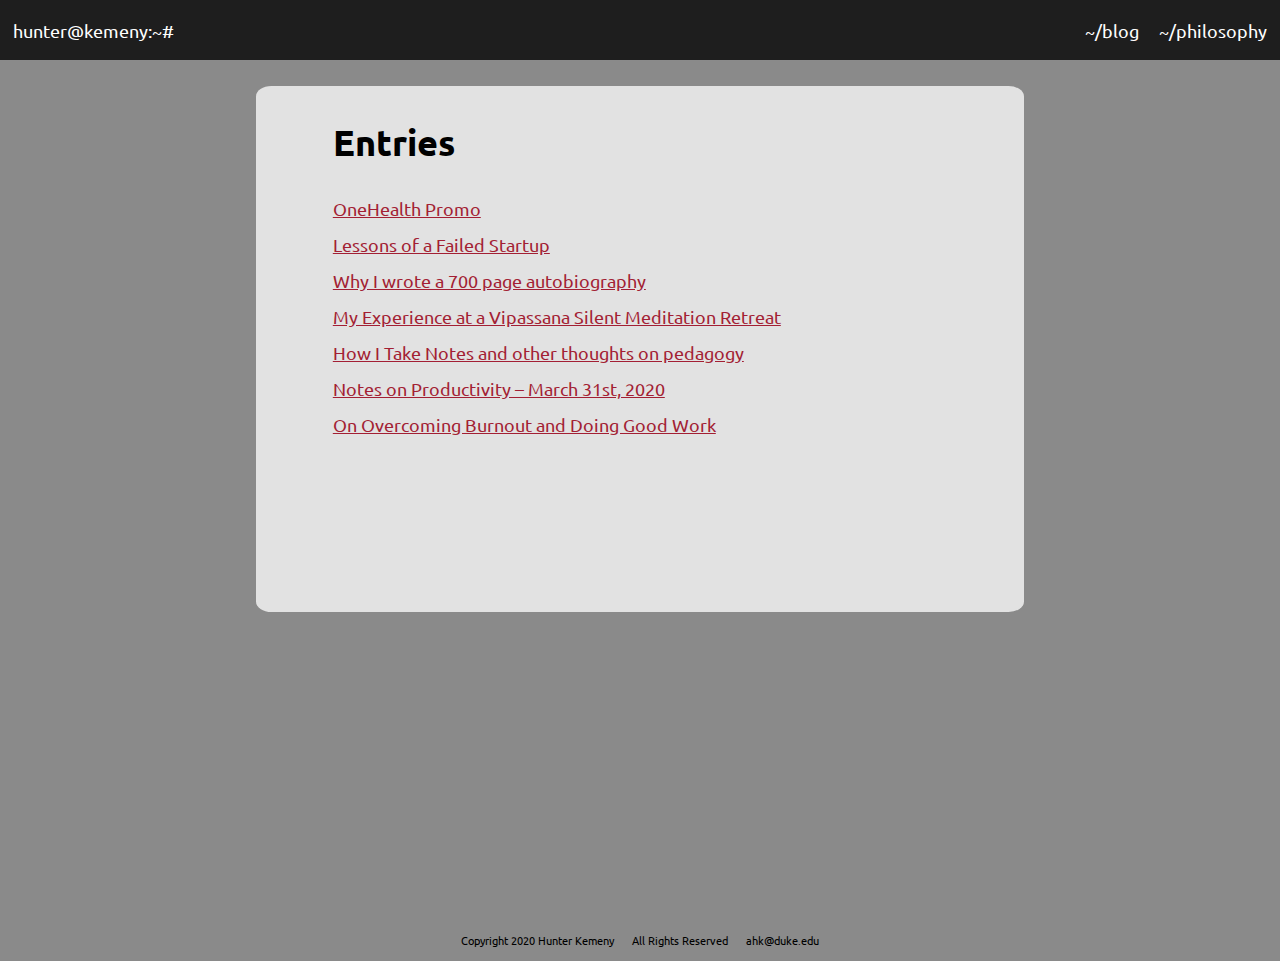
==== blog.html @ bf2ed8f1 "initial commit" ====
<!DOCTYPE html>

<html>

<head>
    <link href="./style.css" type="text/css" rel="stylesheet">
    <link href="https://fonts.googleapis.com/css?family=Roboto+Condensed&display=swap" rel="stylesheet">
    <link href="https://fonts.googleapis.com/css?family=Roboto&display=swap" rel="stylesheet">
    <link href="https://fonts.googleapis.com/css?family=Ubuntu&display=swap" rel="stylesheet">
    <title>Hunter Kemeny</title>
</head>

<body id="blog-body">

    <div class="header">
        <div class="left-header">
            <p><a id="home" href="./index.html">hunter@kemeny:~#</a></p>
        </div>
        <div class="right-header">
            <pre> <a id="blog" href="./blog.html">~/blog</a>     <a id="philosophy" href="./philosophy.html">~/philosophy</a></pre>
        </div>
    </div>

    <div class="blog-container"> 
        <div class="blog-toc">
            <h1 class="blog-title">Entries</h1>
            <ul class="blog-entries">
                <li><a>OneHealth Promo</a></li>
                <li><a>Lessons of a Failed Startup</a></li>
                <li><a>Why I wrote a 700 page autobiography</a></li>
                <li><a>My Experience at a Vipassana Silent Meditation Retreat</a></li>
                <li><a>How I Take Notes and other thoughts on pedagogy</a></li>
                <li><a href="./productivity.html">Notes on Productivity – March 31st, 2020</a></li>
                <li><a href="./good-work">On Overcoming Burnout and Doing Good Work</a></li>
            </ul>
        </div>
    </div>

    <div class="copy">
        <p>Copyright 2020 Hunter Kemeny</p>
        <p>All Rights Reserved</p>
        <p>ahk@duke.edu</p>
    </div>
    
</body>



<script type="text/javascript" src="./script.js"></script>
<script src="https://ajax.googleapis.com/ajax/libs/jquery/3.3.1/jquery.min.js"></script>
</html>
---- style.css ----
html, body, div, span, applet, object, iframe,
h1, h2, h3, h4, h5, h6, p, blockquote, pre,
a, abbr, acronym, address, big, cite, code,
del, dfn, em, img, ins, kbd, q, s, samp,
small, strike, strong, sub, sup, tt, var,
b, u, i, center,
dl, dt, dd, ol, ul, li,
fieldset, form, label, legend,
table, caption, tbody, tfoot, thead, tr, th, td,
article, aside, canvas, details, embed, 
figure, figcaption, footer, header, hgroup, 
menu, nav, output, ruby, section, summary,
time, mark, audio, video {
	margin: 0;
	padding: 0;
	border: 0;
	font-size: 100%;
	font: inherit;
	font-family: 'Ubuntu', sans-serif;
	vertical-align: baseline;
}

article, aside, details, figcaption, figure, 
footer, header, hgroup, menu, nav, section {
	display: block;
}

* {
	box-sizing: border-box;
}

html {
	font-size: 18px;
}

body {
	line-height: 1.5;
}

a {
	text-decoration: underline;
	color: #A31F34;
}

em {
	font-style: italic;
}

h2 {
	font-size: 1.2rem;
	font-weight: bold;
}

.header {
	width: 100%;
	background-color: rgb(30, 30, 30);
	min-height: 60px;
	display: flex;
	justify-content: space-between;
	align-items: center;
	flex-wrap: wrap;
}

.header a {
	color: white;
	text-decoration: none;
}

.left-header {
	margin-left: 1%;
}

.right-header {
	margin-right: 1%;
}

.container {
	background-color: rgba(255, 255, 255, .7);
	border-radius: 2%;
	margin-top: 3%;
	margin-right: 20%;
	margin-left: 20%;
	margin-bottom: 4%;
	padding-right: 2%;
	padding-left: 2%;
	padding-bottom: 2%;
}

.hunter {
	padding-top: 3%;
	text-align: center;
}

#alek-picture {
	width: 16%;
	height: 16%;
	border-radius: 50%;
	border: 2px solid black;
}

#name {
	font-size: 2.0rem;
	font-weight: bold;
	padding: 1%;
}

#github {
	width: 5%;
	height: 4.9%;
	margin-bottom: 1%;
	margin-right: 1%;
	margin-left: 1%;
}

#resume {
	width: 4%;
	height: 4%;
	margin-bottom: 1%;
	margin-right: 1%;
	margin-left: 1%;
}

#mail {
	width: 5%;
	height: 5%;
	margin-bottom: 1%;
	margin-right: 1%;
	margin-left: 1%;
}

#linkedin {
	width: 5%;
	height: 5%;
	margin-bottom: 1%;
	margin-right: 1%;
	margin-left: 1%;
}

.projects {
	margin-left: 2%;
}

.copy {
	display: flex;
	justify-content: center;

}

.copy p {
	color: black;
	padding-top: 1%;
	padding-left: .7%;
	padding-right: .7%;
	padding-bottom: 1%;
	font-size: .6rem;
	flex-wrap: wrap;
}

.blog-container {
	text-align: center;
	margin-right: 20%;
	margin-left: 20%;
	margin-top: 2%;
	padding-bottom: 24%;
}

#blog-body {
	background-color: rgba(75, 75, 75, 0.65);
}

.blog-toc {
	text-align: left;
	line-height: 2rem;
	padding-top: 1%;
	padding-left: 10%;
	padding-right: 10%;
	padding-bottom: 22%;
	background-color: rgba(255, 255, 255, 0.75);
	border-radius: 2%;
}

.blog-title {
	font-size: 2rem;
	font-weight: bold;
	text-align: left;
	padding-top: 5%;
	padding-bottom: 5%;
}

.blog-entries {
	list-style-type: none;
}

#philosophy-body {
	background-color: rgba(75, 75, 75, 0.65);
}

.phil-container {
	text-align: center;
	margin-right: 20%;
	margin-left: 20%;
	margin-top: 2%;
	padding-bottom: 16%;
}

.phil-toc {
	text-align: left;
	line-height: 2rem;
	padding-top: 1%;
	padding-left: 10%;
	padding-right: 10%;
	padding-bottom: 20%;
	border-radius: 2%;
	background-color: rgba(255, 255, 255, 0.75);
}

.phil-title {
	font-size: 2rem;
	font-weight: bold;
	text-align: left;
	padding-top: 5%;
	padding-bottom: 5%;
}

.phil-entries {
	list-style-type: none;
}

.blog-essay-body {
	background-color: rgba(75, 75, 75, 0.65);
}

.blog-essay-title {
	font-size: 2rem;
	font-weight: bold;
	padding-top: 5%;
	padding-bottom: 2%;
}

.blog-essay-container {
	margin-right: 20%;
	margin-left: 20%;
	margin-top: 2%;
	padding-bottom: 16%;
	background-color: rgba(255, 255, 255, 0.7);
	border-radius: 2%;
	padding-left: 5%;
	padding-right: 5%;
}
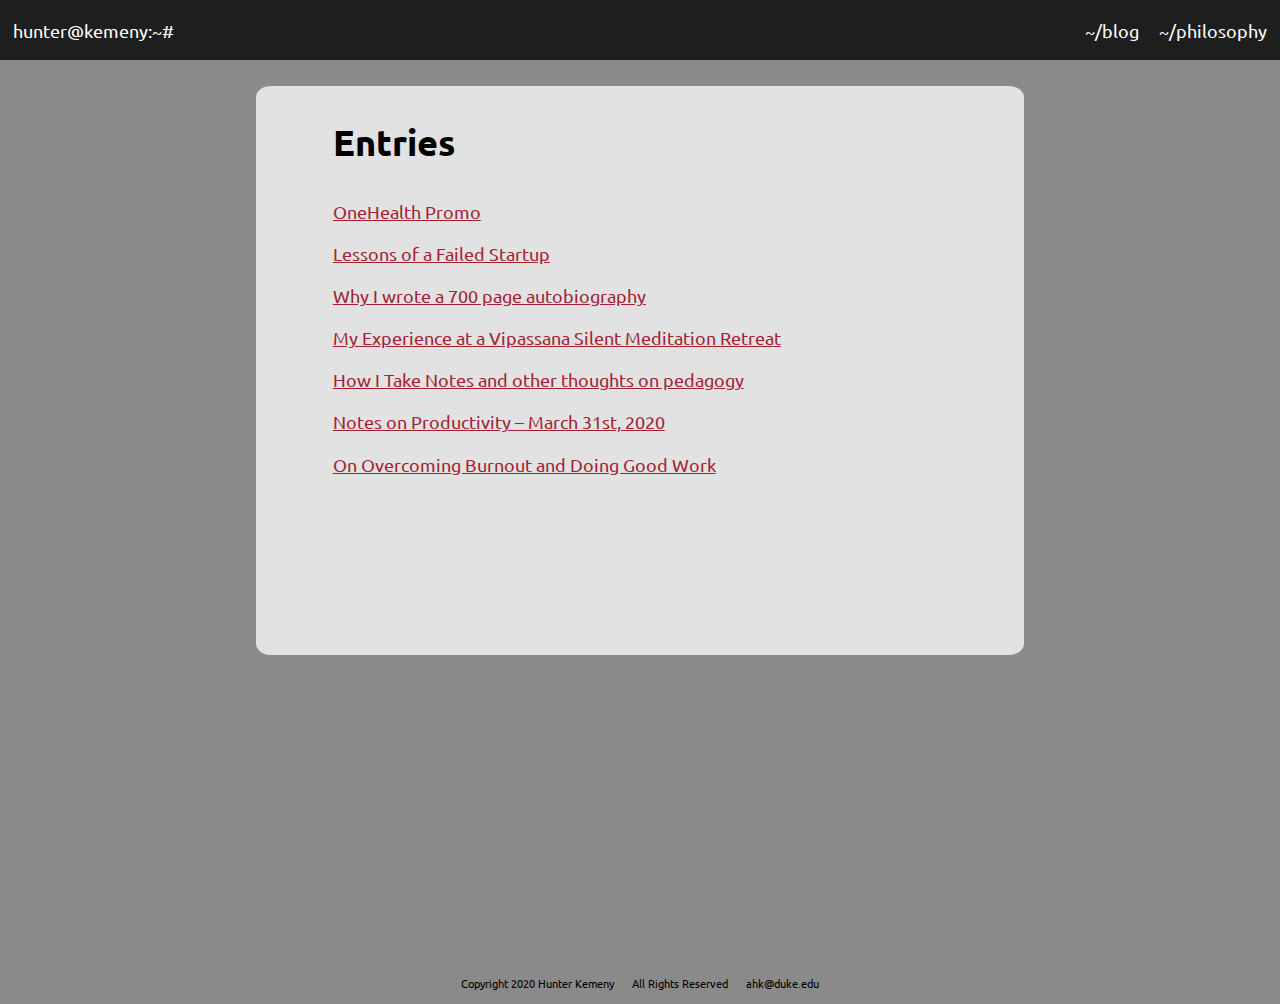
==== commit 51c11c91: "Format with Prettier" ====
--- a/blog.html
+++ b/blog.html
@@ -1,51 +1,61 @@
 <!DOCTYPE html>
 
 <html>
+  <head>
+    <link href="./style.css" type="text/css" rel="stylesheet" />
+    <link
+      href="https://fonts.googleapis.com/css?family=Roboto+Condensed&display=swap"
+      rel="stylesheet"
+    />
+    <link
+      href="https://fonts.googleapis.com/css?family=Roboto&display=swap"
+      rel="stylesheet"
+    />
+    <link
+      href="https://fonts.googleapis.com/css?family=Ubuntu&display=swap"
+      rel="stylesheet"
+    />
+    <title>Hunter Kemeny</title>
+  </head>
 
-<head>
-    <link href="./style.css" type="text/css" rel="stylesheet">
-    <link href="https://fonts.googleapis.com/css?family=Roboto+Condensed&display=swap" rel="stylesheet">
-    <link href="https://fonts.googleapis.com/css?family=Roboto&display=swap" rel="stylesheet">
-    <link href="https://fonts.googleapis.com/css?family=Ubuntu&display=swap" rel="stylesheet">
-    <title>Hunter Kemeny</title>
-</head>
-
-<body id="blog-body">
-
+  <body id="blog-body">
     <div class="header">
-        <div class="left-header">
-            <p><a id="home" href="./index.html">hunter@kemeny:~#</a></p>
-        </div>
-        <div class="right-header">
-            <pre> <a id="blog" href="./blog.html">~/blog</a>     <a id="philosophy" href="./philosophy.html">~/philosophy</a></pre>
-        </div>
+      <div class="left-header">
+        <p><a id="home" href="./index.html">hunter@kemeny:~#</a></p>
+      </div>
+      <div class="right-header">
+        <pre> <a id="blog" href="./blog.html">~/blog</a>     <a id="philosophy" href="./philosophy.html">~/philosophy</a></pre>
+      </div>
     </div>
 
-    <div class="blog-container"> 
-        <div class="blog-toc">
-            <h1 class="blog-title">Entries</h1>
-            <ul class="blog-entries">
-                <li><a>OneHealth Promo</a></li>
-                <li><a>Lessons of a Failed Startup</a></li>
-                <li><a>Why I wrote a 700 page autobiography</a></li>
-                <li><a>My Experience at a Vipassana Silent Meditation Retreat</a></li>
-                <li><a>How I Take Notes and other thoughts on pedagogy</a></li>
-                <li><a href="./productivity.html">Notes on Productivity – March 31st, 2020</a></li>
-                <li><a href="./good-work">On Overcoming Burnout and Doing Good Work</a></li>
-            </ul>
-        </div>
+    <div class="blog-container">
+      <div class="blog-toc">
+        <h1 class="blog-title">Entries</h1>
+        <ul class="blog-entries">
+          <li><a>OneHealth Promo</a></li>
+          <li><a>Lessons of a Failed Startup</a></li>
+          <li><a>Why I wrote a 700 page autobiography</a></li>
+          <li><a>My Experience at a Vipassana Silent Meditation Retreat</a></li>
+          <li><a>How I Take Notes and other thoughts on pedagogy</a></li>
+          <li>
+            <a href="./productivity.html"
+              >Notes on Productivity – March 31st, 2020</a
+            >
+          </li>
+          <li>
+            <a href="./good-work">On Overcoming Burnout and Doing Good Work</a>
+          </li>
+        </ul>
+      </div>
     </div>
 
     <div class="copy">
-        <p>Copyright 2020 Hunter Kemeny</p>
-        <p>All Rights Reserved</p>
-        <p>ahk@duke.edu</p>
+      <p>Copyright 2020 Hunter Kemeny</p>
+      <p>All Rights Reserved</p>
+      <p>ahk@duke.edu</p>
     </div>
-    
-</body>
+  </body>
 
-
-
-<script type="text/javascript" src="./script.js"></script>
-<script src="https://ajax.googleapis.com/ajax/libs/jquery/3.3.1/jquery.min.js"></script>
-</html>+  <script type="text/javascript" src="./script.js"></script>
+  <script src="https://ajax.googleapis.com/ajax/libs/jquery/3.3.1/jquery.min.js"></script>
+</html>
--- a/style.css
+++ b/style.css
@@ -1,249 +1,329 @@
-html, body, div, span, applet, object, iframe,
-h1, h2, h3, h4, h5, h6, p, blockquote, pre,
-a, abbr, acronym, address, big, cite, code,
-del, dfn, em, img, ins, kbd, q, s, samp,
-small, strike, strong, sub, sup, tt, var,
-b, u, i, center,
-dl, dt, dd, ol, ul, li,
-fieldset, form, label, legend,
-table, caption, tbody, tfoot, thead, tr, th, td,
-article, aside, canvas, details, embed, 
-figure, figcaption, footer, header, hgroup, 
-menu, nav, output, ruby, section, summary,
-time, mark, audio, video {
-	margin: 0;
-	padding: 0;
-	border: 0;
-	font-size: 100%;
-	font: inherit;
-	font-family: 'Ubuntu', sans-serif;
-	vertical-align: baseline;
-}
-
-article, aside, details, figcaption, figure, 
-footer, header, hgroup, menu, nav, section {
-	display: block;
+html,
+body,
+div,
+span,
+applet,
+object,
+iframe,
+h1,
+h2,
+h3,
+h4,
+h5,
+h6,
+p,
+blockquote,
+pre,
+a,
+abbr,
+acronym,
+address,
+big,
+cite,
+code,
+del,
+dfn,
+em,
+img,
+ins,
+kbd,
+q,
+s,
+samp,
+small,
+strike,
+strong,
+sub,
+sup,
+tt,
+var,
+b,
+u,
+i,
+center,
+dl,
+dt,
+dd,
+ol,
+ul,
+li,
+fieldset,
+form,
+label,
+legend,
+table,
+caption,
+tbody,
+tfoot,
+thead,
+tr,
+th,
+td,
+article,
+aside,
+canvas,
+details,
+embed,
+figure,
+figcaption,
+footer,
+header,
+hgroup,
+menu,
+nav,
+output,
+ruby,
+section,
+summary,
+time,
+mark,
+audio,
+video {
+  margin: 0;
+  padding: 0;
+  border: 0;
+  font-size: 100%;
+  font: inherit;
+  font-family: "Ubuntu", sans-serif;
+  vertical-align: baseline;
+}
+
+article,
+aside,
+details,
+figcaption,
+figure,
+footer,
+header,
+hgroup,
+menu,
+nav,
+section {
+  display: block;
 }
 
 * {
-	box-sizing: border-box;
+  box-sizing: border-box;
 }
 
 html {
-	font-size: 18px;
+  font-size: 18px;
 }
 
 body {
-	line-height: 1.5;
+  line-height: 1.5;
 }
 
 a {
-	text-decoration: underline;
-	color: #A31F34;
+  text-decoration: underline;
+  color: #a31f34;
 }
 
 em {
-	font-style: italic;
+  font-style: italic;
 }
 
 h2 {
-	font-size: 1.2rem;
-	font-weight: bold;
+  font-size: 1.2rem;
+  font-weight: bold;
 }
 
 .header {
-	width: 100%;
-	background-color: rgb(30, 30, 30);
-	min-height: 60px;
-	display: flex;
-	justify-content: space-between;
-	align-items: center;
-	flex-wrap: wrap;
+  width: 100%;
+  background-color: rgb(30, 30, 30);
+  min-height: 60px;
+  display: flex;
+  justify-content: space-between;
+  align-items: center;
+  flex-wrap: wrap;
 }
 
 .header a {
-	color: white;
-	text-decoration: none;
+  color: white;
+  text-decoration: none;
 }
 
 .left-header {
-	margin-left: 1%;
+  margin-left: 1%;
 }
 
 .right-header {
-	margin-right: 1%;
+  margin-right: 1%;
 }
 
 .container {
-	background-color: rgba(255, 255, 255, .7);
-	border-radius: 2%;
-	margin-top: 3%;
-	margin-right: 20%;
-	margin-left: 20%;
-	margin-bottom: 4%;
-	padding-right: 2%;
-	padding-left: 2%;
-	padding-bottom: 2%;
+  background-color: rgba(255, 255, 255, 0.7);
+  box-shadow: 0 0 10px 2px rgb(130 130 130);
+  border-radius: 15px;
+  margin-top: 3%;
+  margin-right: 20%;
+  margin-left: 20%;
+  margin-bottom: 4%;
+  padding-right: 2%;
+  padding-left: 2%;
+  padding-bottom: 2%;
 }
 
 .hunter {
-	padding-top: 3%;
-	text-align: center;
+  padding-top: 3%;
+  text-align: center;
 }
 
 #alek-picture {
-	width: 16%;
-	height: 16%;
-	border-radius: 50%;
-	border: 2px solid black;
+  width: 16%;
+  border-radius: 50%;
+  border: 2px solid black;
 }
 
 #name {
-	font-size: 2.0rem;
-	font-weight: bold;
-	padding: 1%;
+  font-size: 2rem;
+  font-weight: bold;
+  padding: 1%;
 }
 
 #github {
-	width: 5%;
-	height: 4.9%;
-	margin-bottom: 1%;
-	margin-right: 1%;
-	margin-left: 1%;
+  width: 5%;
+  height: 4.9%;
+  margin-bottom: 1%;
+  margin-right: 1%;
+  margin-left: 1%;
 }
 
 #resume {
-	width: 4%;
-	height: 4%;
-	margin-bottom: 1%;
-	margin-right: 1%;
-	margin-left: 1%;
+  width: 4%;
+  height: 4%;
+  margin-bottom: 1%;
+  margin-right: 1%;
+  margin-left: 1%;
 }
 
 #mail {
-	width: 5%;
-	height: 5%;
-	margin-bottom: 1%;
-	margin-right: 1%;
-	margin-left: 1%;
+  width: 5%;
+  height: 5%;
+  margin-bottom: 1%;
+  margin-right: 1%;
+  margin-left: 1%;
 }
 
 #linkedin {
-	width: 5%;
-	height: 5%;
-	margin-bottom: 1%;
-	margin-right: 1%;
-	margin-left: 1%;
+  width: 5%;
+  height: 5%;
+  margin-bottom: 1%;
+  margin-right: 1%;
+  margin-left: 1%;
 }
 
 .projects {
-	margin-left: 2%;
+  margin-left: 2%;
+}
+
+li {
+  padding: 0.5% 0px;
 }
 
 .copy {
-	display: flex;
-	justify-content: center;
-
+  display: flex;
+  justify-content: center;
 }
 
 .copy p {
-	color: black;
-	padding-top: 1%;
-	padding-left: .7%;
-	padding-right: .7%;
-	padding-bottom: 1%;
-	font-size: .6rem;
-	flex-wrap: wrap;
+  color: black;
+  padding-top: 1%;
+  padding-left: 0.7%;
+  padding-right: 0.7%;
+  padding-bottom: 1%;
+  font-size: 0.6rem;
+  flex-wrap: wrap;
 }
 
 .blog-container {
-	text-align: center;
-	margin-right: 20%;
-	margin-left: 20%;
-	margin-top: 2%;
-	padding-bottom: 24%;
+  text-align: center;
+  margin-right: 20%;
+  margin-left: 20%;
+  margin-top: 2%;
+  padding-bottom: 24%;
 }
 
 #blog-body {
-	background-color: rgba(75, 75, 75, 0.65);
+  background-color: rgba(75, 75, 75, 0.65);
 }
 
 .blog-toc {
-	text-align: left;
-	line-height: 2rem;
-	padding-top: 1%;
-	padding-left: 10%;
-	padding-right: 10%;
-	padding-bottom: 22%;
-	background-color: rgba(255, 255, 255, 0.75);
-	border-radius: 2%;
+  text-align: left;
+  line-height: 2rem;
+  padding-top: 1%;
+  padding-left: 10%;
+  padding-right: 10%;
+  padding-bottom: 22%;
+  background-color: rgba(255, 255, 255, 0.75);
+  border-radius: 2%;
 }
 
 .blog-title {
-	font-size: 2rem;
-	font-weight: bold;
-	text-align: left;
-	padding-top: 5%;
-	padding-bottom: 5%;
+  font-size: 2rem;
+  font-weight: bold;
+  text-align: left;
+  padding-top: 5%;
+  padding-bottom: 5%;
 }
 
 .blog-entries {
-	list-style-type: none;
+  list-style-type: none;
 }
 
 #philosophy-body {
-	background-color: rgba(75, 75, 75, 0.65);
+  background-color: rgba(75, 75, 75, 0.65);
 }
 
 .phil-container {
-	text-align: center;
-	margin-right: 20%;
-	margin-left: 20%;
-	margin-top: 2%;
-	padding-bottom: 16%;
+  text-align: center;
+  margin-right: 20%;
+  margin-left: 20%;
+  margin-top: 2%;
+  padding-bottom: 16%;
 }
 
 .phil-toc {
-	text-align: left;
-	line-height: 2rem;
-	padding-top: 1%;
-	padding-left: 10%;
-	padding-right: 10%;
-	padding-bottom: 20%;
-	border-radius: 2%;
-	background-color: rgba(255, 255, 255, 0.75);
+  text-align: left;
+  line-height: 2rem;
+  padding-top: 1%;
+  padding-left: 10%;
+  padding-right: 10%;
+  padding-bottom: 20%;
+  border-radius: 2%;
+  background-color: rgba(255, 255, 255, 0.75);
 }
 
 .phil-title {
-	font-size: 2rem;
-	font-weight: bold;
-	text-align: left;
-	padding-top: 5%;
-	padding-bottom: 5%;
+  font-size: 2rem;
+  font-weight: bold;
+  text-align: left;
+  padding-top: 5%;
+  padding-bottom: 5%;
 }
 
 .phil-entries {
-	list-style-type: none;
+  list-style-type: none;
 }
 
 .blog-essay-body {
-	background-color: rgba(75, 75, 75, 0.65);
+  background-color: rgba(75, 75, 75, 0.65);
 }
 
 .blog-essay-title {
-	font-size: 2rem;
-	font-weight: bold;
-	padding-top: 5%;
-	padding-bottom: 2%;
+  font-size: 2rem;
+  font-weight: bold;
+  padding-top: 5%;
+  padding-bottom: 2%;
 }
 
 .blog-essay-container {
-	margin-right: 20%;
-	margin-left: 20%;
-	margin-top: 2%;
-	padding-bottom: 16%;
-	background-color: rgba(255, 255, 255, 0.7);
-	border-radius: 2%;
-	padding-left: 5%;
-	padding-right: 5%;
-}
+  margin-right: 20%;
+  margin-left: 20%;
+  margin-top: 2%;
+  padding-bottom: 16%;
+  background-color: rgba(255, 255, 255, 0.7);
+  border-radius: 2%;
+  padding-left: 5%;
+  padding-right: 5%;
+}
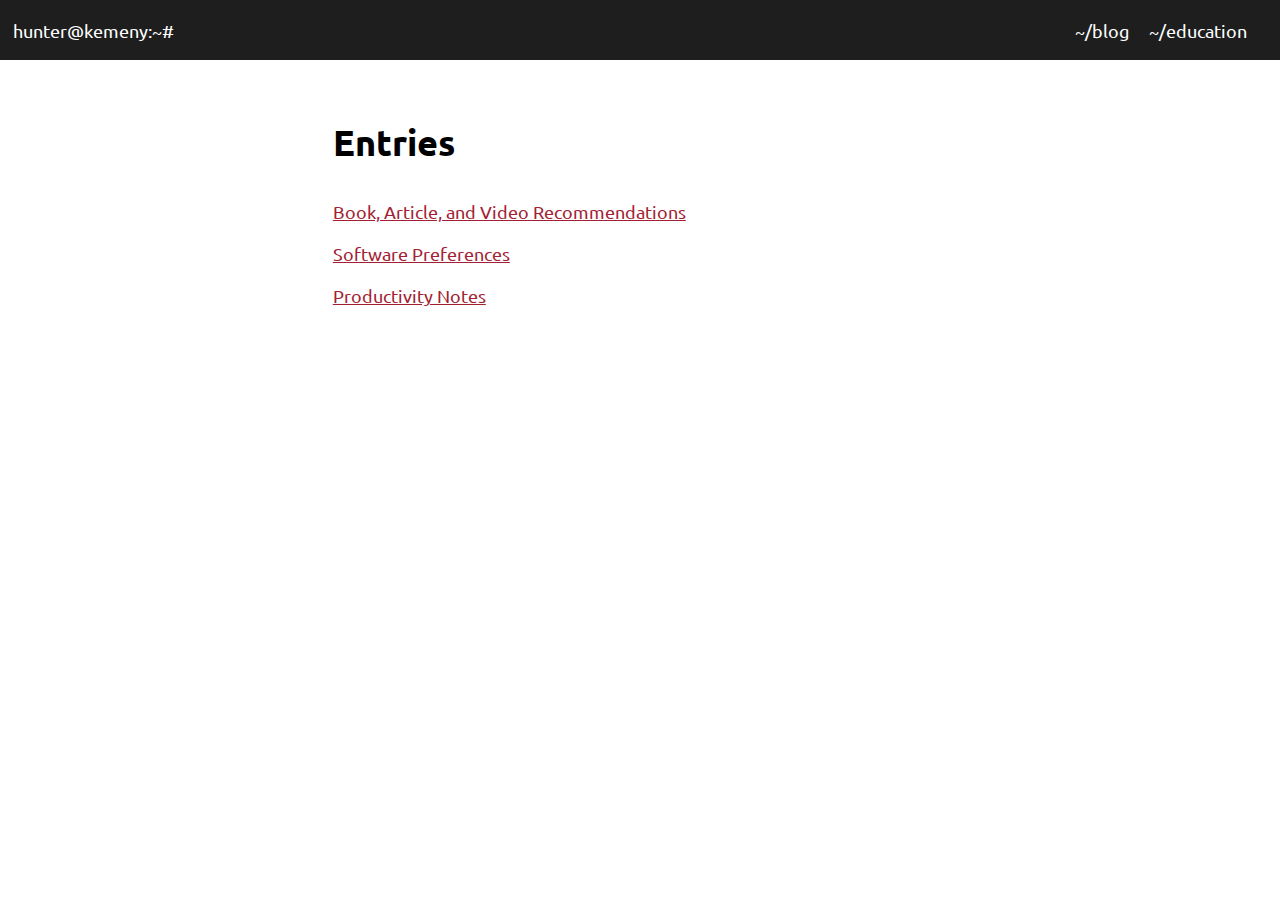
==== commit 53a1c410: "Add blog, education pages. Remove Background." ====
--- a/blog.html
+++ b/blog.html
@@ -24,7 +24,7 @@
         <p><a id="home" href="./index.html">hunter@kemeny:~#</a></p>
       </div>
       <div class="right-header">
-        <pre> <a id="blog" href="./blog.html">~/blog</a>     <a id="philosophy" href="./philosophy.html">~/philosophy</a></pre>
+        <pre> <a id="blog" href="./blog.html">~/blog</a>     <a id="education" href="./education.html">~/education</a>     </pre>
       </div>
     </div>
 
@@ -32,27 +32,15 @@
       <div class="blog-toc">
         <h1 class="blog-title">Entries</h1>
         <ul class="blog-entries">
-          <li><a>OneHealth Promo</a></li>
-          <li><a>Lessons of a Failed Startup</a></li>
-          <li><a>Why I wrote a 700 page autobiography</a></li>
-          <li><a>My Experience at a Vipassana Silent Meditation Retreat</a></li>
-          <li><a>How I Take Notes and other thoughts on pedagogy</a></li>
           <li>
-            <a href="./productivity.html"
-              >Notes on Productivity – March 31st, 2020</a
+            <a href="./blog/recommendations.html"
+              >Book, Article, and Video Recommendations</a
             >
           </li>
-          <li>
-            <a href="./good-work">On Overcoming Burnout and Doing Good Work</a>
-          </li>
+          <li><a href="./blog/software.html">Software Preferences</a></li>
+          <li><a href="./blog/productivity.html">Productivity Notes</a></li>
         </ul>
       </div>
-    </div>
-
-    <div class="copy">
-      <p>Copyright 2020 Hunter Kemeny</p>
-      <p>All Rights Reserved</p>
-      <p>ahk@duke.edu</p>
     </div>
   </body>
 
--- a/style.css
+++ b/style.css
@@ -112,6 +112,13 @@
 
 body {
   line-height: 1.5;
+  background-color: rgba(255, 0, 0, 0);
+}
+
+p {
+  line-height: 1.5;
+  padding-bottom: 1.5%;
+  padding-top: 1.5%;
 }
 
 a {
@@ -152,8 +159,6 @@
 }
 
 .container {
-  background-color: rgba(255, 255, 255, 0.7);
-  box-shadow: 0 0 10px 2px rgb(130 130 130);
   border-radius: 15px;
   margin-top: 3%;
   margin-right: 20%;
@@ -241,11 +246,11 @@
   margin-right: 20%;
   margin-left: 20%;
   margin-top: 2%;
-  padding-bottom: 24%;
+  padding-bottom: 2%;
 }
 
 #blog-body {
-  background-color: rgba(75, 75, 75, 0.65);
+  background-color: rgba(0, 0, 0, 0);
 }
 
 .blog-toc {
@@ -254,7 +259,7 @@
   padding-top: 1%;
   padding-left: 10%;
   padding-right: 10%;
-  padding-bottom: 22%;
+  padding-bottom: 2%;
   background-color: rgba(255, 255, 255, 0.75);
   border-radius: 2%;
 }
@@ -327,3 +332,43 @@
   padding-left: 5%;
   padding-right: 5%;
 }
+
+table {
+  border: 1px solid black;
+  border-color: #f7f7f7;
+  border-collapse: separate;
+  display: table;
+  text-indent: initial;
+  border-spacing: 0;
+}
+
+.education-box {
+  border: 1px double #eee;
+  padding: 0.5em 1em;
+  border-color: #f7f7f7;
+}
+
+.education-header {
+  background: #f7f7f7;
+  padding: 0.5em 1em;
+  border: 1px double #eee;
+  font-weight: bold;
+}
+
+#main-header {
+  font-style: italic;
+}
+
+#institution-box {
+  font-style: italic;
+}
+
+#field-box {
+  font-style: italic;
+  font-weight: bold;
+  color: #a31f34;
+}
+
+.school {
+  padding-bottom: 0.5em;
+}
